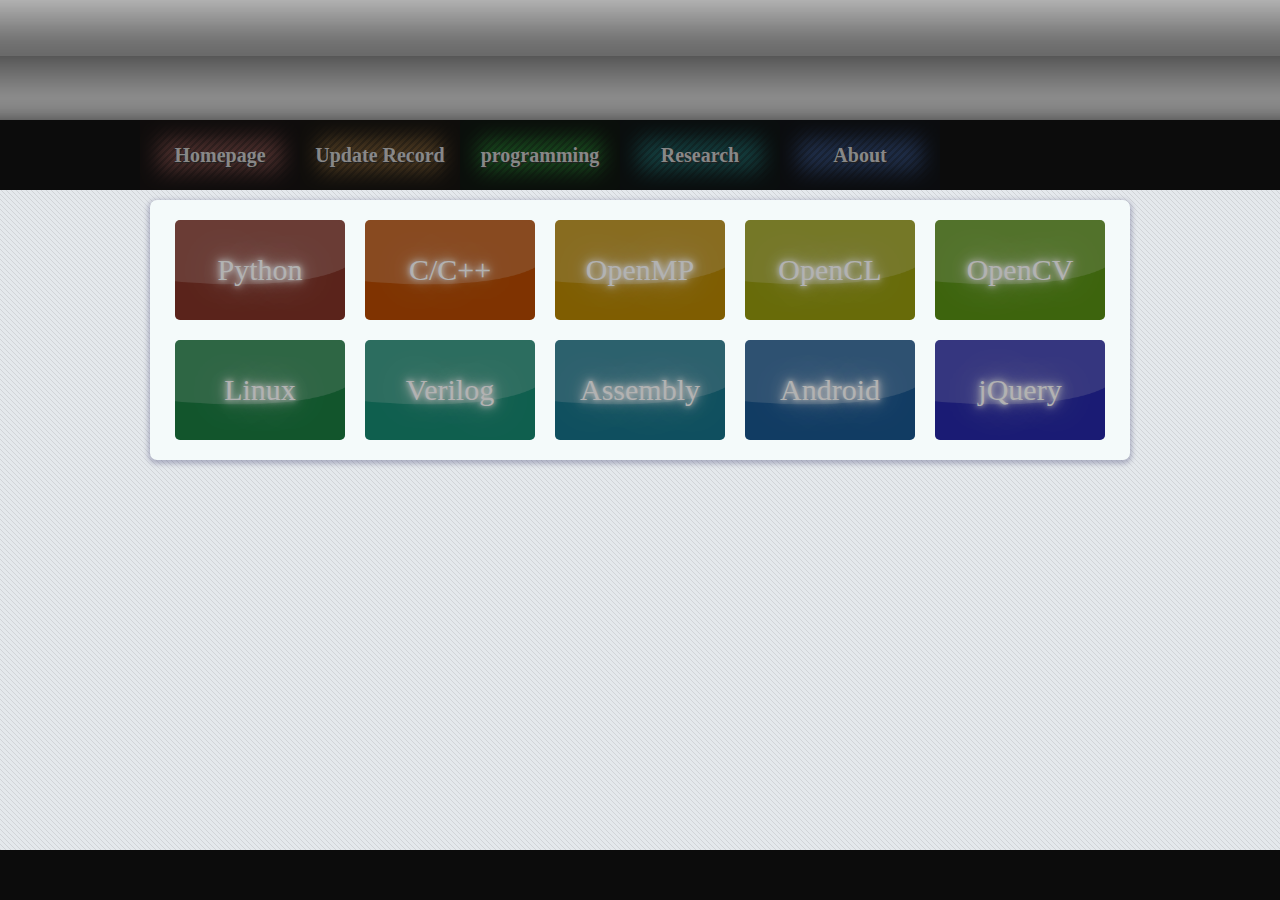
==== programming.html @ 784a4e92 "new page" ====
<html>
    <head>
        <title>Coding Area - Record Your Codes</title>
        <meta http-equiv="content-type" content="text/html; charset=utf-8" />
        <script type="text/javascript" src="js/jquery-1.11.3.js"></script>
        <script type="text/javascript" src="js/jquery.sticky.js"></script>
        <script type="text/javascript" src="js/jquery.animate-shadow.js"></script>
        <script type="text/javascript" src="js/menu.js"></script>
        <script type="text/javascript" src="js/page_programming.js"></script>
        <script type="text/javascript" src="js/picbox.js"></script>
        <link href="css/style.css" rel="stylesheet" type="text/css" />
        <link href="css/menu.css" rel="stylesheet" type="text/css" />
        <link href="css/picbox.css" rel="stylesheet" type="text/css" />
    </head>

    <body>
        <div id="banner"></div>
        <div id="menu"></div>
        <div id="content">
            <div class="panel">
                <div id="languages"></div>
            </div>
        </div>
        <div id="footer"></div>
    </body>
</html>
---- css/style.css ----
body, div, ul, li, h1, h2, h3, h4, h5, h6, p { 
    margin:0;
    padding:0;
}
body {
    background:#e4e8ec url(../images/overlay.png) repeat top left fixed;
    text-align: center;
}

ul {
    list-style: none;
}
li {
    display: block;
}
a {
    text-decoration: none;
}

.button {
    display: block;
}

.panel {
    clear: both;
    overflow: auto;
    background: #f4fafa;
    border-radius: 7px;
    text-align: center;
    -moz-box-shadow: 0px 2px 5px 2px rgba(20%, 20%, 40%, 0.3);
    -webkit-box-shadow: 0px 2px 5px 2px rgba(20%, 20%, 40%, 0.3);
    box-shadow: 0px 2px 5px 2px rgba(20%, 20%, 40%, 0.3);
    padding: 10 10 10 10;
    margin: 10 10 10 10;
}

#banner {
    height: 120px;
    background: url(../images/banner.png) repeat top left;
    background-position: center center;
    overflow: auto;
}

#menu {
    background: #0c0c0c;
    text-align: center;
    overflow: hidden;
    z-index: 9999;
    height: 70px;
}

#content {
    margin-bottom: 50px;
    overflow: auto;
}

#footer {
    position: fixed;
    bottom: 0px;
    background: #0c0c0c;
    height: 50px;
    width: 100%;
    z-index: 9999;
}
---- css/menu.css ----
.menulistbutton {
    -moz-transition: all 4s ease-out;
    -webkit-transition: all 4s ease-out;
    -o-transition: all 4s ease-out;
    transition: all 4s ease-out;
    float: left;
    text-align: center;
}
.menulistbutton:hover {
    -moz-transition: all 0.4s ease;
    -webkit-transition: all 0.4s ease;
    -o-transition: all 0.4s ease;
    transition: all 0.4s ease;
}
---- css/picbox.css ----
.pictureboxset {
	clear: both;
	margin: 0 auto;
	overflow: auto;
}
.picturebox {
	position: relative;
	text-align: center;
	float: left;
    z-index: 1;
}
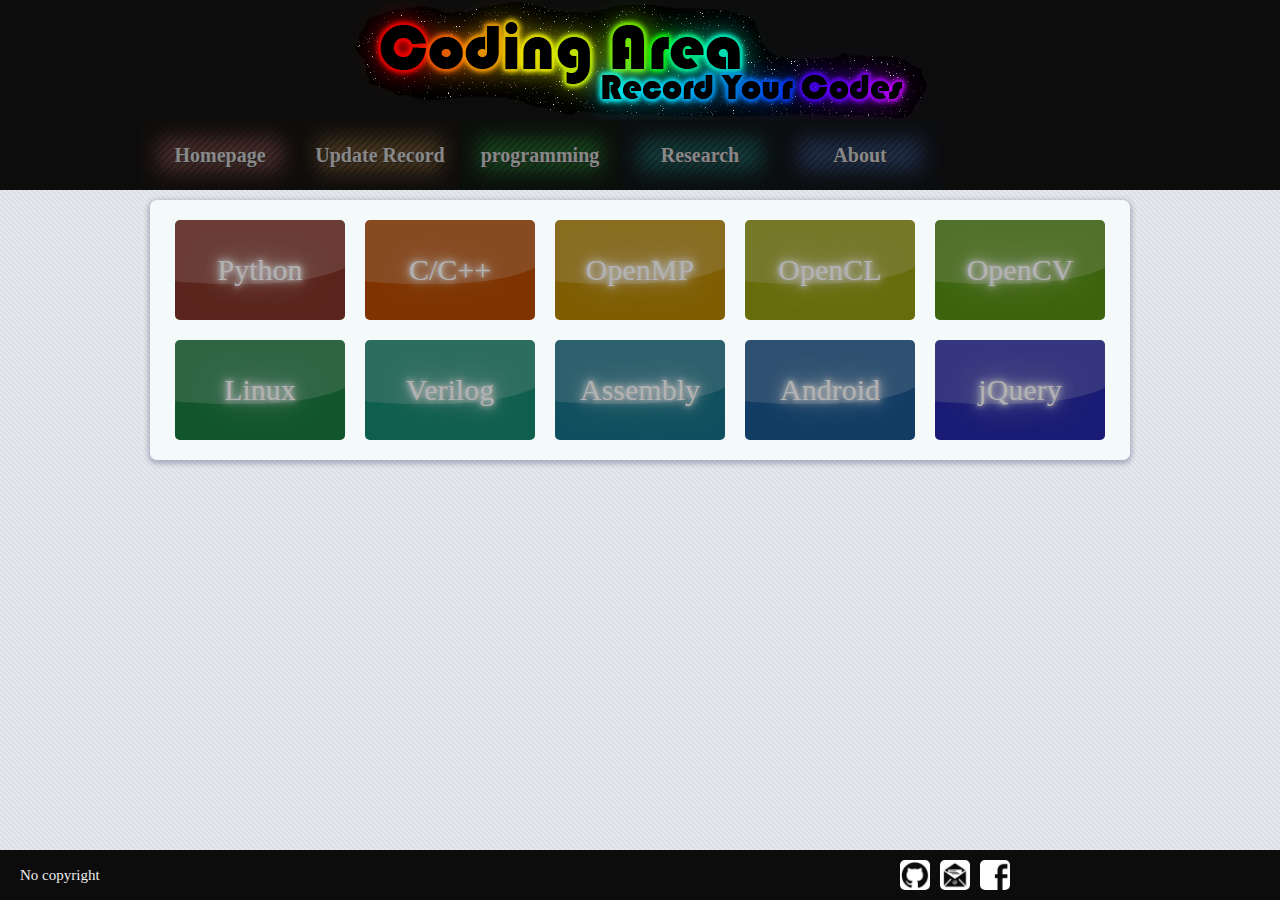
==== commit cb8e4b00: "add lots of things" ====
--- a/programming.html
+++ b/programming.html
@@ -6,11 +6,13 @@
         <script type="text/javascript" src="js/jquery.sticky.js"></script>
         <script type="text/javascript" src="js/jquery.animate-shadow.js"></script>
         <script type="text/javascript" src="js/menu.js"></script>
+        <script type="text/javascript" src="js/footer.js"></script>
         <script type="text/javascript" src="js/page_programming.js"></script>
         <script type="text/javascript" src="js/picbox.js"></script>
         <link href="css/style.css" rel="stylesheet" type="text/css" />
         <link href="css/menu.css" rel="stylesheet" type="text/css" />
         <link href="css/picbox.css" rel="stylesheet" type="text/css" />
+        <link href="css/footer.css" rel="stylesheet" type="text/css" />
     </head>
 
     <body>
--- a/css/style.css
+++ b/css/style.css
@@ -1,9 +1,9 @@
 body, div, ul, li, h1, h2, h3, h4, h5, h6, p { 
-    margin:0;
-    padding:0;
+    margin: 0;
+    padding: 0;
 }
 body {
-    background:#e4e8ec url(../images/overlay.png) repeat top left fixed;
+    background: #e4e8ec url(../images/overlay.png) repeat top left fixed;
     text-align: center;
 }
 
@@ -36,7 +36,7 @@
 
 #banner {
     height: 120px;
-    background: url(../images/banner.png) repeat top left;
+    background: #0c0c0c url(../images/banner.png) no-repeat;
     background-position: center center;
     overflow: auto;
 }
@@ -56,6 +56,7 @@
 
 #footer {
     position: fixed;
+    text-align: center;
     bottom: 0px;
     background: #0c0c0c;
     height: 50px;
--- a/css/footer.css
+++ b/css/footer.css
@@ -0,0 +1,7 @@
+.footericon {
+    display: block;
+    float: right;
+}
+.footertext {
+    float: left;
+}